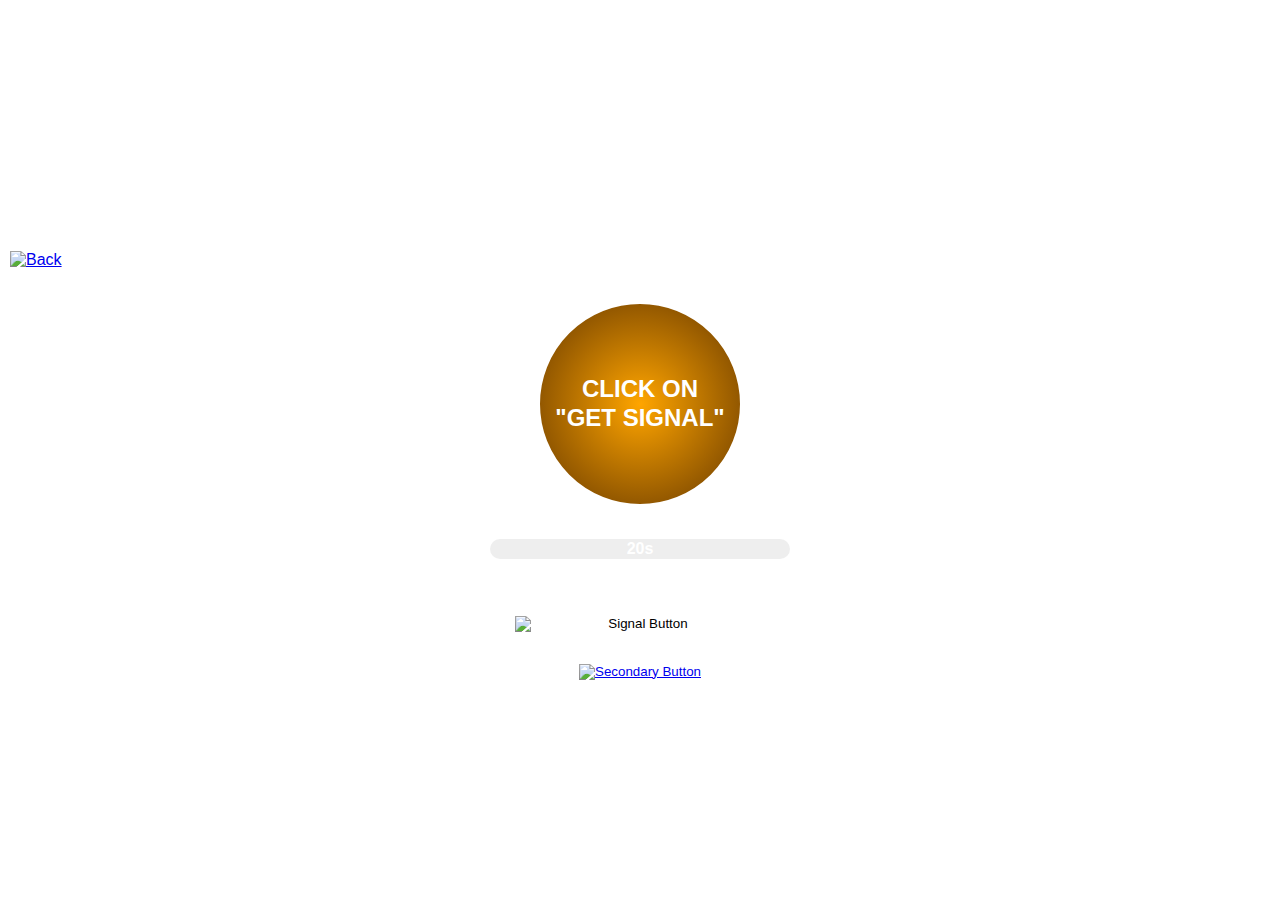
==== avia.html @ 80643f1b "Add files via upload" ====
<!DOCTYPE html>
<html lang="en">
<head>
    <meta charset="UTF-8">
    <meta name="viewport" content="width=device-width, initial-scale=1.0">
    <title>MinesAI</title>
    <style>
        body, html {
            margin: 0;
            padding: 0;
            width: 100%;
            height: 100%;
            font-family: Arial, sans-serif;
            background: url('https://img.freepik.com/premium-photo/money-background_910325-13917.jpg') no-repeat center center fixed;
            background-size: cover;
            overflow: hidden;
            color: white;
            text-align: center;
            display: flex;
            flex-direction: column;
            align-items: center;
            justify-content: center;
            position: relative;
            z-index: 0; /* Основной z-index фона */
        }

        .header {
            display: flex;
            justify-content: space-between;
            align-items: center;
            width: 100%;
            padding: 20px;
            position: relative;
            z-index: 3; /* Находится выше arcImage */
        }

        .header img {
            width: 40px;
            height: 40px;
            margin: 10px;
        }

        .mint img {
            width: 80%;
            margin-top: -70px;
            position: relative;
            z-index: 3; /* Находится выше arcImage */
        }

        .subheader img {
            width: 50%;
            margin-top: -15px;
            margin-bottom: 10px;
            position: relative;
            z-index: 3; /* Находится выше arcImage */
        }

        .circle-container {
            position: relative;
            display: flex;
            flex-direction: column;
            align-items: center;
            margin-bottom: 10px;
            z-index: 4; /* Находится выше arcImage */
        }

        .circle {
            width: 200px;
            height: 200px;
            background: radial-gradient(circle, #ffa500, #663800);
            border-radius: 50%;
            border: 5px solid white;
            display: flex;
            align-items: center;
            justify-content: center;
            color: white;
            font-size: 1.5rem; /* Размер шрифта по умолчанию */
            font-weight: bold;
            margin-bottom: 10px;
            text-align: center;
            line-height: 1.2; /* Установка высоты строки */
            z-index: 4; /* Находится выше arcImage */
        }

        .controls {
            display: flex;
            flex-direction: column;
            align-items: center;
            gap: 5px;
            z-index: 3; /* Находится выше arcImage */
        }

        .controls button {
            background: none;
            border: none;
            padding: 0;
            cursor: pointer;
            z-index: 3; /* Находится выше arcImage */
        }

        #signalButton {
            margin-top: -80px;
            width: 250px;
            height: 250px;
            display: flex;
            align-items: center;
            justify-content: center;
            z-index: 3; /* Находится выше arcImage */
        }

        #signalButton img {
            width: 100%;
            height: auto;
        }

        #here {
            margin-top: -90px;
            width: 220px;
            display: flex;
            align-items: center;
            justify-content: center;
            z-index: 3; /* Находится выше arcImage */
        }

        #here img {
            width: 100%;
            height: auto;
        }

        .timer-container {
            width: 100%;
            max-width: 300px;
            position: relative;
            margin: 20px 0;
            z-index: 3; /* Находится выше arcImage */
        }

        .timer-bar {
            margin-top: -10px;
            width: 100%;
            height: 20px;
            background-color: #dddddd7d;
            border-radius: 10px;
            overflow: hidden;
            position: relative;
            z-index: 3; /* Находится выше arcImage */
        }

        .timer-fill {
            height: 100%;
            background-color: green;
            width: 0;
            transition: width 1s linear;
            z-index: 3; /* Находится выше arcImage */
        }

        .timer-text {
            position: absolute;
            top: 50%;
            left: 50%;
            transform: translate(-50%, -50%);
            color: white;
            font-weight: bold;
            z-index: 3; /* Находится выше arcImage */
        }

        .disabled {
            pointer-events: none;
            opacity: 0.5;
        }

        .arc-container {
            position: absolute;
            top: 50%;
            left: 50%;
            transform: translate(-50%, -50%);
            pointer-events: none;
            z-index: 1; /* Находится ниже всех других элементов */
        }

        .arc {
            width: 290px;
            height: 290px;
            position: absolute;
            top: 0;
            left: 0;
            animation: moveArc 2s ease-in-out forwards;
            opacity: 1;
            z-index: 1; /* Находится ниже всех других элементов */
        }

        @keyframes moveArc {
            0% {
                transform: translate(-300px, 300px);
                opacity: 1;
            }
            50% {
                opacity: 1;
            }
            100% {
                transform: translate(-250px, -290px);
                opacity: 1;
            }
        }
    </style>
</head>
<body>
    <div class="arc-container">
        <img src="https://telegra.ph/file/c405949367a4ba512261c.png" class="arc" id="arcImage" alt="Arc Image">
    </div>
    <div class="header">
        <a href="index.html"><img src="https://telegra.ph/file/4b88b5c11d2bac27e6c4b.png" alt="Back"></a>
    </div>
    <!--<div class ="mint">
        <img src="https://telegra.ph/file/d777f30b53c13d0a5e5ca.png" alt="mint">
    </div>
    <div class="subheader">
        <img src="https://telegra.ph/file/eff04243c5ae4f8d036ff.png" alt="Subheader">
    </div> -->
    <div class="circle-container">
        <div class="circle" id="circleText">CLICK ON <br>"GET SIGNAL"</div>
    </div>
    <div class="timer-container">
        <div class="timer-bar">
            <div class="timer-fill" id="timerFill"></div>
            <div class="timer-text" id="timerText">20s</div>
        </div>
    </div>
    <div class="controls">
        <button id="signalButton">
            <img src="https://telegra.ph/file/e349f8838349c2087ccae.png" alt="Signal Button">
        </button>
        <button id="here">
            <a href="https://1wdgx.com/casino/play/aviator"><img src="https://telegra.ph/file/c96f2e9a7697fa47d673e.png" alt="Secondary Button"></a>
        </button>
    </div>

    <script>
        const circleText = document.getElementById('circleText');
        const signalButton = document.getElementById('signalButton');
        const timerFill = document.getElementById('timerFill');
        const timerText = document.getElementById('timerText');
        const arcImage = document.getElementById('arcImage');

        const texts = ['1.0x', '1.1x', '1.2x', '1.3x', '1.4x', '1.5x', '1.6x', '1.7x', '1.8x', '1.9x', '2.0x', '2.1x', '2.2x', '2.3x', '2.4x', '2.5x', '2.6x', '2.7x', '2.8x', '2.9x', '3.0x', '3.1x', '3.2x', '3.3x', '3.4x', '3.5x'];

        let firstClick = true;

        function startTimer() {
            let timeLeft = 20; // Таймер на 20 секунд
            signalButton.classList.add('disabled'); // Блокировать кнопку

            const interval = setInterval(() => {
                timeLeft--;
                timerFill.style.width = `${(20 - timeLeft) * 5}%`; // Заполняем полоску
                timerText.textContent = `${timeLeft}s`; // Обновляем текст

                if (timeLeft <= 0) {
                    clearInterval(interval);
                    timerFill.style.width = '100%';
                    timerText.textContent = 'Done!';
                    signalButton.classList.remove('disabled'); // Разблокировать кнопку
                }
            }, 1000); // Обновление каждую секунду
        }

        signalButton.addEventListener('click', () => {
            const randomIndex = Math.floor(Math.random() * texts.length);
            circleText.textContent = texts[randomIndex];

            if (firstClick) {
                circleText.style.fontSize = '2.5rem'; // Устанавливаем размер шрифта после первого нажатия
                firstClick = false;
            }

            startTimer(); // Запускаем таймер при нажатии на кнопку
        });
    </script>
</body>
</html>
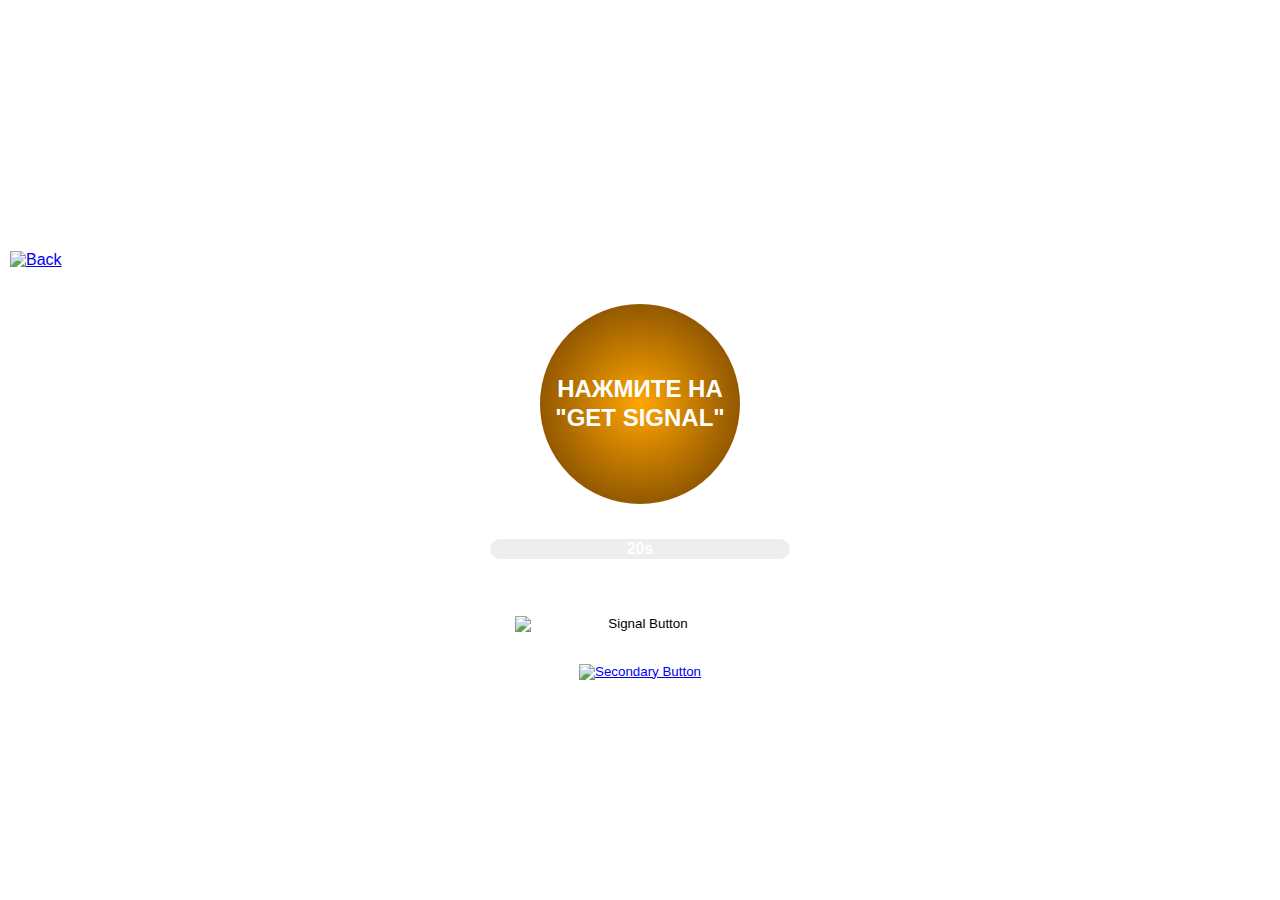
==== commit 50f1629e: "Update avia.html" ====
--- a/avia.html
+++ b/avia.html
@@ -218,7 +218,7 @@
         <img src="https://telegra.ph/file/eff04243c5ae4f8d036ff.png" alt="Subheader">
     </div> -->
     <div class="circle-container">
-        <div class="circle" id="circleText">CLICK ON <br>"GET SIGNAL"</div>
+        <div class="circle" id="circleText">НАЖМИТЕ НА <br>"GET SIGNAL"</div>
     </div>
     <div class="timer-container">
         <div class="timer-bar">
